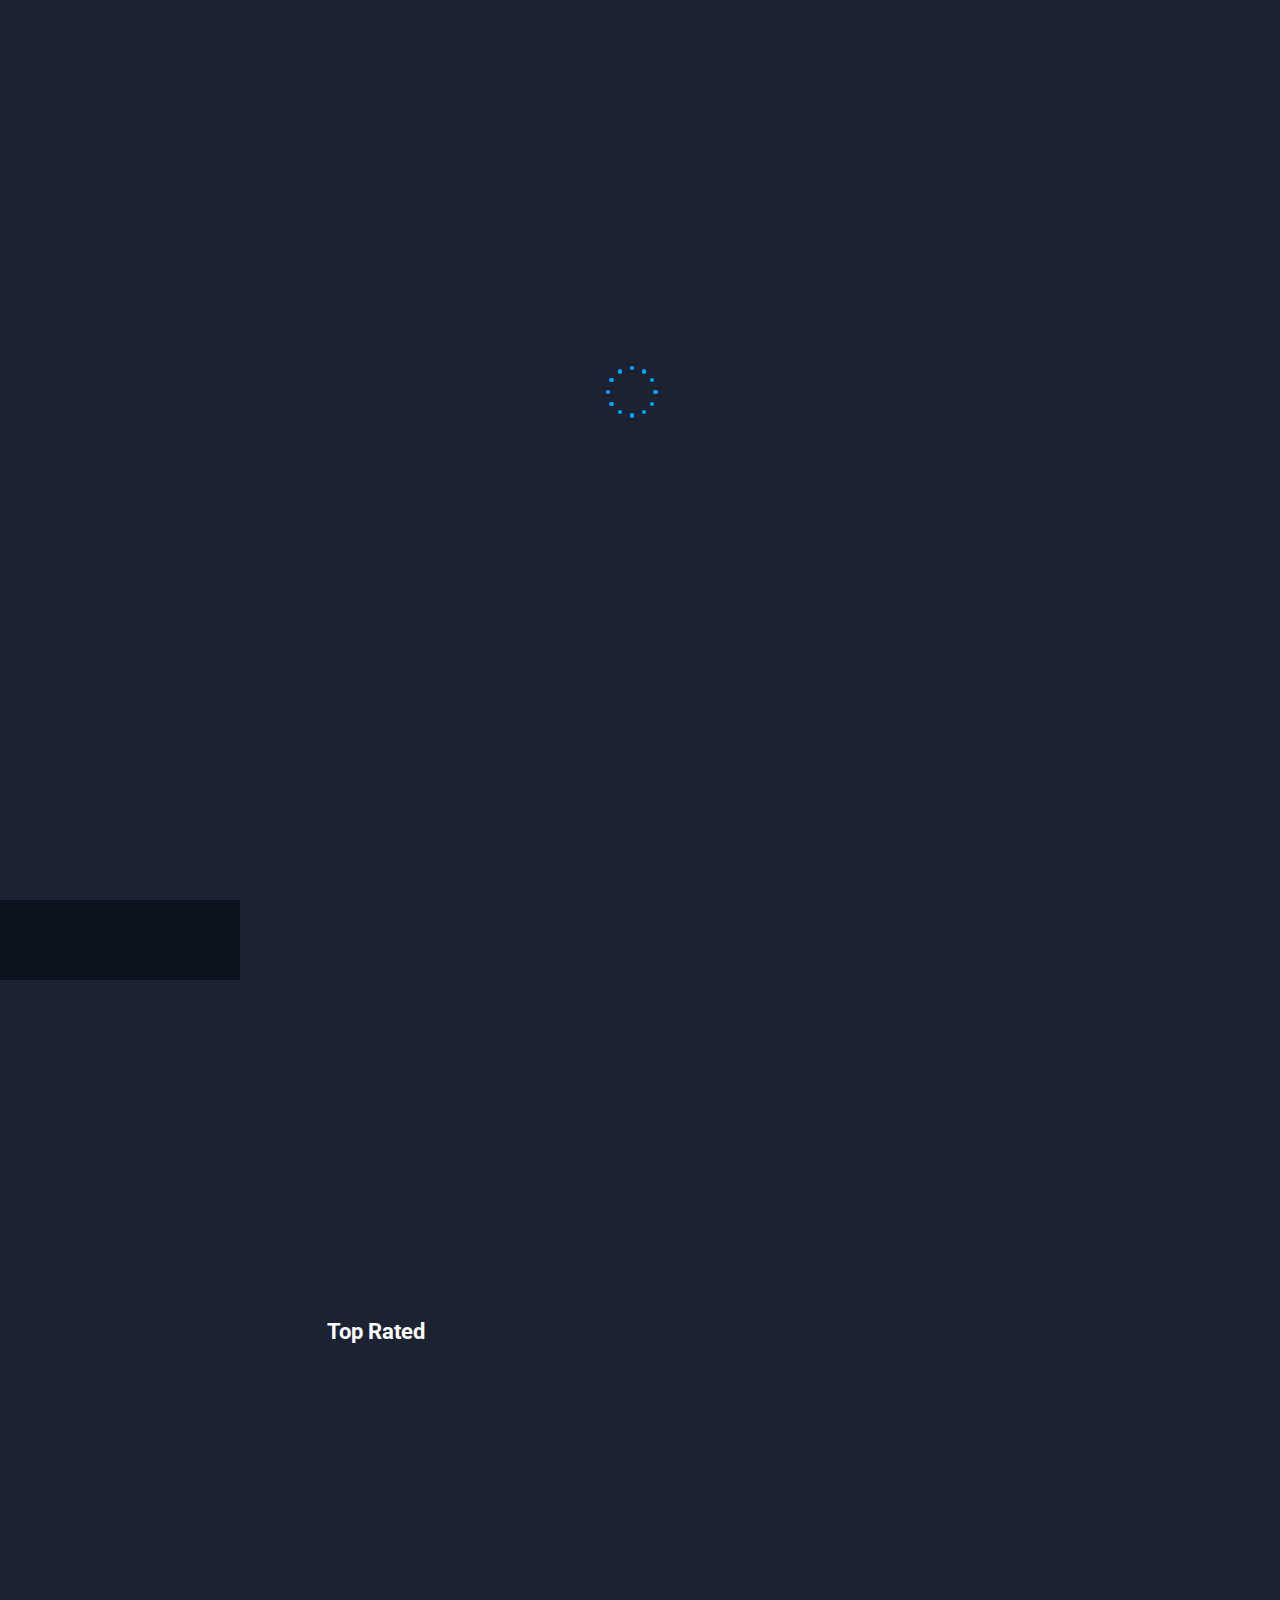
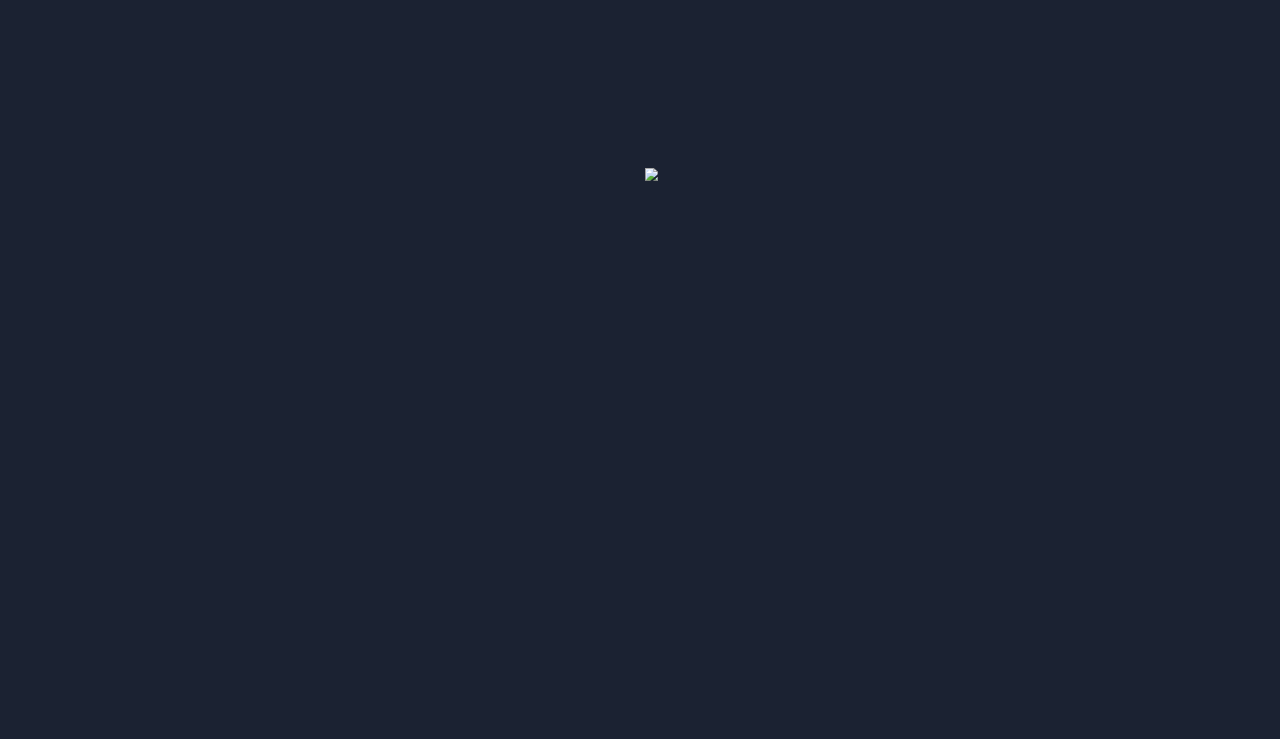
==== index.html @ 9e9c0b22 "rating added to banner" ====
<!DOCTYPE html>
<html lang="en">

<head>
    <meta charset="UTF-8">
    <meta name="viewport" content="width=device-width, initial-scale=1, minimum-scale=1" />


    <title>Movie Flex</title>
 
    <link rel="stylesheet" href="https://cdnjs.cloudflare.com/ajax/libs/font-awesome/5.15.2/css/all.min.css" integrity="sha512-HK5fgLBL+xu6dm/Ii3z4xhlSUyZgTT9tuc/hSrtw6uzJOvgRr2a9jyxxT1ely+B+xFAmJKVSTbpM/CuL7qxO8w==" crossorigin="anonymous" />
    <link rel="stylesheet" type="text/css" href="//cdn.jsdelivr.net/npm/slick-carousel@1.8.1/slick/slick.css" />
    <link rel="stylesheet" href="fonts/fontawesome/css/all.min.css">
    <link rel="stylesheet" href="https://cdnjs.cloudflare.com/ajax/libs/animate.css/4.1.1/animate.min.css" />
    <link rel="shortcut icon" type="image/png"
        href="./Brand/brand.png">
    <link rel="stylesheet" href="js/plugins/animate/animate.css">
    <link href="https://fonts.googleapis.com/css2?family=Monoton&family=Roboto&display=swap" rel="stylesheet">

    <link rel="stylesheet" href="style.css">
    



</head>

<body data-spy='scroll' data-target='.'>


    <div class="top">
        <div class="logo">
            <img src="/Brand/brand.png" alt="">

            <h1>MOVIEFLEX</h1>

        </div>

        <div class="search-section">

            <div class="input"><input type="text" placeholder="Search movies">

                <button class="search">Search</button></div>
    
        </div>
 
    </div>


    <div class="sidebar">
        <h3>BROWSE </h3>

        <nav id="id=" menu-center"">
            <ul>

                <li id="li-ns"><i class="fas fa-play"></i> <a href="#nowplaying">Now Playing</a></li>



                <li id="li-c"><i class="fas fa-bolt"></i> <a href="#coming2">UpComing</a></li>
                <li id="li-tr"><i class="fas fa-chart-line"></i> <a href="#trending">Trending</a></li>
                <li id="li-to"> <i class="fas fa-thumbs-up"></i> <a href="#toprated">Top Rated</a></li>
            </ul>
        </nav>

    </div>


    <div class="main">

        <div class="banner">

            

            <img class="animate__animated animate__backInRight img-fluid" id="movie-poster"
                src=""
                alt="Roald Dahl's The Witches">


            <h1 class="title"></h1>
            <button class="bannerbtn">About This Movie</button>

            <div class="user_rating">
                <h2 class="rate"></h2>
                <i class="rating_star fa fa-star" aria-hidden="true"></i>
            </div>
       
        </div>





        <section class="section" id="nowplaying">


            <h1>Now Playing</h1>

            <div class="summary hidden">
               
                <div class="review">
                    <h4 class="titles">Reviews</h4>

                   

                </div>
             



<div class="status">               <h3>Status: Released </h3>


</div>

<div class="backy"><i class="fas backy fa-arrow-circle-left"></i></div>







            </div>
       
            <div class="cara1">



            </div>




        </section>

        <section class="section" id="coming2">

            <h1>Coming Soon</h1>

            <div class="cara2">



            </div>

        




            <div class="loader">
                <div class="lds-default">
                    <div></div>
                    <div></div>
                    <div></div>
                    <div></div>
                    <div></div>
                    <div></div>
                    <div></div>
                    <div></div>
                    <div></div>
                    <div></div>
                    <div></div>
                    <div></div>
                </div>
            </div>
        </section>

        <section class="section" id="trending">

            <h1>Trending</h1>

            <div class="cara3">



            </div>


        </section>

        <section class="section" id="toprated">

            <h1>Top Rated</h1>

            <div class="cara4">



            </div>

        </section>

        <footer>
<img class="dbogo" src="https://assets.mycast.io/assets/mycast/images/tmdb-9f0b651c0a039753b7f84f9a264ad304.png">

        </footer>

    </div>



    <script type="text/javascript" src="//code.jquery.com/jquery-1.11.0.min.js"></script>
    <script type="text/javascript" src="//code.jquery.com/jquery-migrate-1.2.1.min.js"></script>
    <script type="text/javascript" src="https://kenwheeler.github.io/slick/slick/slick.js"></script>
    <script src="active-menu-link.js"></script>
    <script src="banner.js"></script>
    <script type="text/javascript" src="//cdn.jsdelivr.net/npm/slick-carousel@1.8.1/slick/slick.min.js"></script>
    <script src="https://cdn.jsdelivr.net/npm/bootstrap@5.0.0-beta2/dist/js/bootstrap.bundle.min.js" integrity="sha384-b5kHyXgcpbZJO/tY9Ul7kGkf1S0CWuKcCD38l8YkeH8z8QjE0GmW1gYU5S9FOnJ0" crossorigin="anonymous"></script>
    <script src="app.js"></script>


  
</body>

</html>
---- style.css ----
@import url("https://fonts.googleapis.com/css?family=Roboto|Monoton");

* {
  padding: 0;
  box-sizing: border-box;
  margin: 0;
}

html {
  scroll-behavior: smooth;
}
body {
  scroll-behavior: smooth;
  position: relative;

  background-color: #1b2232;
  color: white;
  font-family: "Roboto", arial, sans-serif, serif;
  display: grid;

  grid-template-areas:
    "top top top top top top"
    "sidebar main main main main main"
    "sidebar  main main main main main";
}

.top {
  grid-area: top;
}
.sidebar {
  background-color: #0d131f;
  grid-area: sidebar;
}

.main {
  background-color: #1b2232;
  grid-area: main;
}
.top img {
  width: 100%;
  height: 70px;
}

.logo {
  display: flex;
  font-family: monoton;
  padding: 10px;
}

.top {
  display: flex;
  justify-content: space-between;
  padding: 10px;
  height: 100px;
  z-index: 2000000000000000000;
  position: absolute;
}

.top button {
  position: absolute;
  top: 15px;
  margin-left: 5px;
  width: 30%;
}
.input {
 margin-right: 20em;
}



input {
  background-color: #2d3342;
  font-size: 20px;
  padding: 12px 100px;
  border: none;
  border-radius: 15px;
  color: white;
  margin-top: 15px;
}

.top button {
  padding: 10px 50px;
  font-size: 1.2em;
  border-radius: 15px;
  border: none;
  color: white;
  background-color: #00a8ff;;
  cursor: pointer;
  outline: none;
}

.top button:hover {
  opacity: 0.7;
}
.sidebar {
  color: #767a89;
  padding: 20px 10px;
  padding-left: 20px;
  height: 100%;
  width: 300px;
  padding-top: 60px;
}

.sidebar i {
  color: #afb1c2;
  font-size: 1.5em;
  margin-right: 10px;
}
h3 {
  color: #00a8ff;
  margin: 10px;
}

.sidebar a {
  list-style: none;
  text-decoration: none;
  color: inherit;
  font-weight: bolder;
  font-size: 1.2em;
}

li {
  margin-left: 20px;
  list-style: none;
  padding: 10px;
  transition: all 0.2s;
}

li:hover {
  color: #afb1c2;
}

#movie-poster {
  height: 100%;
  width: 100%;

}

.user_rating i{
  color: #f9ca24;
  font-size: 2.8em;
  position: absolute;
  top: 44rem;
  left: 30.9rem;
}


.banner h2{
  color: rgb(255, 255, 255);
  position: absolute;
  font-size: 3rem;
  top: 690px;
  left: 8.4em;
}
section {
  height: 50%;
  width: 100%;
  text-align: center;
  padding: 5em;
  border: #2d3342 solid 3px;
}

section h1 {
  font-size: 2em;
}

.top {
  position: fixed;
  top: 0;
  width: 100%;
  overflow: hidden;
  background-color: #1b2232;
  z-index: 1;
}

.sidebar {
  position: fixed;
  top: 100px;

  overflow: hidden;
}

.active {
  background-color: #1b2232;
  margin: 10px;
  border-radius: 20px;
  padding: 10px;
  width: 220px;
  padding: 10px 20px;
  color: #adafc1;
}

input {
  text-align: left;
  padding: 10px 10px;
  width: 20em;
  outline: none;
}

.your-class img {
  width: 200px;
  height: 300px;
  margin: 10px;
  transition: all 0.5s ease;
  opacity: 0.8;
}

.your-class2 img {
  width: 200px;
  height: 300px;
  margin: 10px;
  transition: all 0.5s ease;
  opacity: 0.8;
}
img {
  padding: 0;
}
.your-class {
  z-index: 1;
  overflow: hidden;
}

.movie {
  transition: all 0.3s;
  opacity: 0.7;
}

.movie:hover {
  transform: scale(1.1);
  cursor: pointer;
  opacity: 1;
}

.lds-default {
  display: inline-block;
  position: relative;
  width: 100px;
  height: 100px;
}
.lds-default div {
  position: absolute;
  width: 6px;
  height: 6px;
  background: #00a8ff;
  border-radius: 50%;
  animation: lds-default 1.2s linear infinite;
}
.lds-default div:nth-child(1) {
  animation-delay: 0s;
  top: 37px;
  left: 66px;
}
.lds-default div:nth-child(2) {
  animation-delay: -0.1s;
  top: 22px;
  left: 62px;
}
.lds-default div:nth-child(3) {
  animation-delay: -0.2s;
  top: 11px;
  left: 52px;
}
.lds-default div:nth-child(4) {
  animation-delay: -0.3s;
  top: 7px;
  left: 37px;
}
.lds-default div:nth-child(5) {
  animation-delay: -0.4s;
  top: 11px;
  left: 22px;
}
.lds-default div:nth-child(6) {
  animation-delay: -0.5s;
  top: 22px;
  left: 11px;
}
.lds-default div:nth-child(7) {
  animation-delay: -0.6s;
  top: 37px;
  left: 7px;
}
.lds-default div:nth-child(8) {
  animation-delay: -0.7s;
  top: 52px;
  left: 11px;
}
.lds-default div:nth-child(9) {
  animation-delay: -0.8s;
  top: 62px;
  left: 22px;
}
.lds-default div:nth-child(10) {
  animation-delay: -0.9s;
  top: 66px;
  left: 37px;
}
.lds-default div:nth-child(11) {
  animation-delay: -1s;
  top: 62px;
  left: 52px;
}
.lds-default div:nth-child(12) {
  animation-delay: -1.1s;
  top: 52px;
  left: 62px;
}
@keyframes lds-default {
  0%,
  20%,
  80%,
  100% {
    transform: scale(1);
  }
  50% {
    transform: scale(1.5);
  }
}

.loader {
  display: flex;
  position: fixed;
  justify-content: center;
  padding-top: 50vh;
  background-color: #1b2232;
  width: 100%;
  height: 100%;
  position: absolute;
  top: 0;
  left: 0;
  z-index: 20000;
  overflow: hidden;
}

.logo {
  font-size: 0.7em;
}
.logo h1 {
  line-height: 50px;
}

.logo img {
  width: 70px;
  height: 70px;
  padding: 3px;
}

img,
div {
  outline: none;
}

.movie-pic {
  padding: 5px;
}

.movie-pic img {
  margin: 0;
  width: 350px;
}

.movie-pic p {
  text-align: center;
}

.arrows {
  cursor: pointer;
  font-size: 2em;
}

.next {
  position: absolute;
  z-index: 1000;
  top: 75%;
  right: 0px;
}

.before {
  position: absolute;

  top: 75%;
  right: 1060px;
}

#nowplaying {
  display: flex;
  flex-direction: column;
  justify-content: center;
}

#nowplaying p {
  padding-right: 50px;
  text-transform: capitalize;
}

#coming2 {
  display: flex;
  flex-direction: column;
  justify-content: center;
  padding: 200px;
}
h1 {
  margin-right: 470px;
  margin-bottom: 10px;
}

.top {
  z-index: 10000;
}

.rating {
  position: absolute;
  top: 50px;
  margin-left: 0px;
  background-color: black;
  color:#00a8ff;
  width: 60px;

  display: flex;
  padding: 5px;
  opacity: 1;
  z-index: 400000;
}

.rating i {
  color: #00a8ff;;
  line-height: 1.2;
  padding-left: 5px;
}

#movie-poster {
  width: 100%;
  margin-left: 300px;
  position: relative;
}

.bannerbtn {
  position: absolute;
  top: 750px;
  left: 400px;
  color: white;

  z-index: 20000;

  padding: 10px 50px;
  font-size: 1.4em;
  border-radius: 15px;
  border: none;
  color: white;
  background-color: #00a8ff;
  cursor: pointer;
  outline: none;
}

.banner h1 {
  position: absolute;
  top: 330px;
  left: 200px;
  display: flex;
  color: white;
  width: 800px;
  z-index: 20000;
}

.bannerbtn:hover {
  opacity: 0.7;
}
.loader {
  z-index: 60000;
  position: fixed;
}

.slide_dots {
  position: absolute;
  top: 950px;
  left: 950px;
  display: flex;

  z-index: 20000;
}

.slide_dots span {
  width: 40px;
  height: 4px;
  margin-left: 10px;
  background-color: #767475;
}

.active-slide {
  background-color: #ece6e7;
}

.carousel .slide {
  width: 100%;
}

#search-area {
  width: 100%;
  height: 100%;
  padding: 100px;
  padding-left: 400px;
  display: flex;
  flex-direction: column;
}

.grid img {
  width: 200px;
  height: 300px;
}

.grid {
  display: grid;
  grid-template-columns: repeat(6, 200px);
  gap: 50px;
  justify-content: flex-start;
}

.result {
  font-size: 3em;
  margin-bottom: 1em;
  margin-right: 1300px;
}

.back {
  position: absolute;

  left: 350px;
  margin-top: 10px;
  transition: all 0.3;
  padding-right: 5px;
}
.back i {
  font-size: 1.3em;
}

.back:hover {
  transform: scale(1.2);
  opacity: 0.9;
  cursor: pointer;
}

.search-vote i {
  color: #f9ca24;
  line-height: 1.2;
  padding-left: 5px;
}

.search-vote {
  position: absolute;
  margin-top: 40px;
  background-color: black;
  color:#00a8ff;;
  width: 50px;

  display: flex;
  padding: 5px;
  opacity: 1;
  z-index: 400000;
}

.movie p {
  font-size: 1.2em;
  margin-top: 5px;
}

#coming2 {
  padding: 0;
  margin: 0;
  width: 100%;
  height: 100vh;
}

.cara2 img {
  margin-left: 0px;
  width: 180px;
  height: 250px;
}

.cara3 img {
  width: 180px;
  height: 250px;
}

.cara4 img {
  margin-left: 0px;
  width: 180px;
  height: 250px;
}

.cara1 img {
  margin-left: 0px;
  width: 180px;
  height: 250px;
}

.cara1 {
  width: 1200px;
  height: 1500px;
  margin-left: 340px;
}

.cara2 {
  width: 1200px;
  height: 1500px;
  margin-left: 340px;
}

.cara3 {
  width: 1200px;
  height: 1500px;
  margin-left: 340px;
}

.cara4 {
  width: 1200px;
  height: 1500px;
  margin-left: 340px;
}

.cara1,.cara2,.cara3,.cara4{
  width:81.25rem;
}
#coming2 {
  display: flex;
  flex-direction: column;
  justify-content: center;
  padding: 100px;
}

#toprated {
  display: flex;
  flex-direction: column;
  justify-content: center;
  padding: 100px;
}

#nowplaying {
  display: flex;
  flex-direction: column;
  justify-content: center;
  padding: 100px;
  height: 50vh;
}

#trending {
  display: flex;
  flex-direction: column;
  justify-content: center;
  padding: 100px;
}
#nowplaying p {
  top: 300px;
}
.movie {
  padding: 20px;
}

section {
  height: 50vh;
}

.next {
  top: 130px;
  left: 1310px;
}

.before {
  top: 130px;
  right: 1295px;
}

section i {
  font-size: 1.9em;
}

.search-section {
  display: flex;
  position: absolute;
  left: 700px;
}



#coming2 {
  height: 50vh;
}

section {
  border: none;
}

section h1 {
  font-size: 1.7em;
}

h1 {
  margin-right: 900px;
}

.summary {
  opacity: 1;


  position: absolute;
  z-index: 2000;
  margin: 0 auto;
  transform: translateX(2000px);
  background-color: #1b2232;
  height: 300vh;
  width: 84%;
  left: 300px;
  top: 100px;

}

.hidden {
  display: none;
}

.backdrop img {
  width: 100%;
}

.summary iframe {
  width: 50em;

  outline: none;
  border: none;
  margin-right: 33%;
  padding-top: 50px;
}

@media only screen and (max-width: 992px) {
  ul li {
    flex-direction: column;
  }
}


.vote {
  display: flex;
  flex-direction: column;
  padding: 20px;
  justify-content: flex-start;
  align-items: flex-start;
}

.backdrop {
  position: relative;
}

.backdrop p {
  text-align: left;
  font-size: 1.4em;
  width: 50em;
  line-height: 2;
  padding-left: 8%;
}
.backdrop h2 {
  display: flex;
  justify-content: flex-start;
  padding-left: 8%;
  font-size: 2.5em;
  padding-top: 50px;
  padding-bottom: 30px;
}

.backdrop h1 {
  display: flex;
  font-size: 3.6em;
  padding: 20px;
  justify-content: flex-start;
  position: absolute;
  top: 700px;
  left: 6%;;
}

.vote {
  position: absolute;
  top: -50px;
  left: 6%;
  font-size: 0.7em;
}
.plot {
  text-align: left;
  display: flex;
  width: 400px;
  margin-left: 30px;
}

.vote i {
  padding-top: 3px;
  padding-left: 10px;
  color: #f9ca24;
}

.backy {
  position: absolute;
  z-index: 60000000;
  font-size: 1.6em;
  transition: all 0.3s;
  padding: 10px;
}
.backy:hover {
  opacity: .7;
  cursor: pointer;
}

footer {
  display: flex;
  justify-content: center;
  align-items: flex-end;
  padding: 10px;
}

footer img {
  width: 230px;
  height: 100px;
  margin-left: 300px;
  z-index: 10;
  margin: 20px;
}



.status {
  
  margin-bottom: 20px;
  position: absolute;
  margin-bottom: 2em;
  top: 30.9%;
  left: 7.4%;
  display: flex;
  font-weight: 200;
  z-index: 10000000000;
  font-size: 1em;
}

.status {
  margin-bottom: 3em;
}
.review {
  position: absolute;
  top: 1850px;
  left: 8.5%;
  text-align: left;
  z-index: 10000000000;
}

.review h4 {
  font-size: 2em;
  padding-bottom: 10px;
}

.author {
  color: #adafc1;
  font-size: 1.5em;
}

.blog {
  padding-top: 20px;
  border-left: 5px solid #00a8ff;
  padding: 20px;
  margin: 20px;
}

@media only screen and (max-width: 600px) {

 
  section {
    width: 100%;
  }
  body {
    justify-content: center;
    display: flex;
    align-items: center;
  }
  .sidebar {
    display: none;
  }
  .section img {
    width: 100px;
    height: 150px;
    padding: 0px;
  }

  .movie img {
    padding: 0px;
    margin: 0px;
  }

  .movie {
    width: 200px;
    height: 250px;
  }

  .movie p {
    margin-right: 500px;
  }

  .rating {
    display: none;
  }
  .cara1 {
    width: 800px;
    left: 250px;
  }

  
  .cara2 {
    width: 800px;
    left: 250px;
  }

  .cara4 {
    width: 800px;
    left: 250px;
  }

  .cara3 {
    width: 800px;
    left: 250px;
  }
}

.title {
  margin-left: 4em;
  margin-top: 6em;
  font-size: 3.2em;
}

.bannerbtn {
  margin-top: 15px;
}

@media only screen  and (max-width: 600px){
  .before{
    right: 200px;
  
  }

  .next{
    left: 120px;
   
  }

}

@media only screen and (max-width: 1500px) {
  html {
    -moz-transform: scale(0.75, 0.75);
    zoom: 0.8;
    zoom: 80%;
  }

  #nowplaying {
    padding-top: 10em;
  }

  section {
    height: 70vh;
  }

  .status {
    top: 50em;
    margin-bottom: 2em;
    
  }
  iframe {
    margin-left: 11%;
  }
  .summary {
    height: 100%;
    

  }



  .vote{
    margin-top: 1.5em;
  left: 9%;
  }
  
  .vote i{
   
    font-size: 1.5em;
    line-height: .5em;
   
  }
  .vote{
    top: 55%;
  }
  .backdrop h1{
    top: 50%;
    width: 20em;
    left: 9%;
  }
  
}

@media only screen and (max-width: 768px) {
  .vote {
    top: 47%;
    left: 5%;
  }
  .backdrop h1 {
    top: 40%;
    left: 5%;
    width: 60%;
  }
  .review {
    top: 42%;
    left: 9%;
  }
  .sidebar {
    width: 20%;
  }
  ul {
    padding: 0;
  }

  .section {
    width: 100%;
  }

  #movie-poster {
    margin-left: 194px;
    height:   100%;
    width: 45%;
  }

  .banner button {
    display: none;
  }

  .status {
    top: 15%;
  }
  .summary {
    position: absoslute;

    transform: translateX(2000px);
    background-color: #1b2232;
    height: 300vh;
    width: 84%;
    left: 195px;
    top: 100px;
  }
  .summary p {
    width: 100%;
  }

  .summary iframe {
    width: 50em;
  }

  .cara1,.cara2,.cara3,.cara4{
right: 210px;
    width: 700px;

  }

.active{

  width: 0px;
}
ul {
font-size: 1rem;
margin-right: 3rem;
}
.section{
  padding: 20px;
}
  .movie{
    width: !important;
   
  }


  h1{
    margin-right:0px;
  }
  

  .banner h1{
top:100px;
    right: 0;;
    left: 0%;

font-size: 4em;
  }

  .banner{
    height: 60vh;
  }
  
  
  .before{
    right: 685px;
  }

  .next{
    left: 680px;
  }

  #movie-poster{
    width: 63%;
    height: 100%;
  }
  
  .banner h1{
    top:-.2em;
  }
  .section{
    margin-top: 20px;
    margin-bottom: 80px;

  }

  @media only screen 
  and (min-device-width: 320px) 
  and (max-device-width: 480px)
  and (-webkit-min-device-pixel-ratio: 2)
  and (orientation: portrait) {

    .summary h1{

      top: 10%;
      
      text-align: left;
 
    }

    .vote{
      top: 1%;
    }
    
    .summary iframe{
      width: 80%;
      height: 13%;
padding-bottom: 20%;
    }
.backdrop img{
  width: 100%;
  height: 30%;
}
    .summary{
      width: 100%;
left: 0px;

    }
    .cara1,.cara2,.cara3,.cara4{
margin-left:80px;    
width: 200px;

      width: 20em;
        }

        .movie img{
          width: 10em;
          margin-left: 20px;
height: 15em;
        }
        
        .banner{
          height: 60vh;
        }
        
#movie-poster{
  width: 100%;
  height: 100%;
margin-left: 0px;
}


.banner h1{
  top: 20%;
right: 0rem;
left: 1rem;
margin-left: 2em;
font-size: 3em;
}
    .before{
      right: 290px;
    
    }
  
    .next{
      left: 125px;
     
    }
  
}


@media only screen  and (max-width: 600px){
  .cara1,.cara2,.cara3,.cara4{
left:0px;
right:0px;
padding-right: 50px;
  }

  .movie{
    width: !important
  }
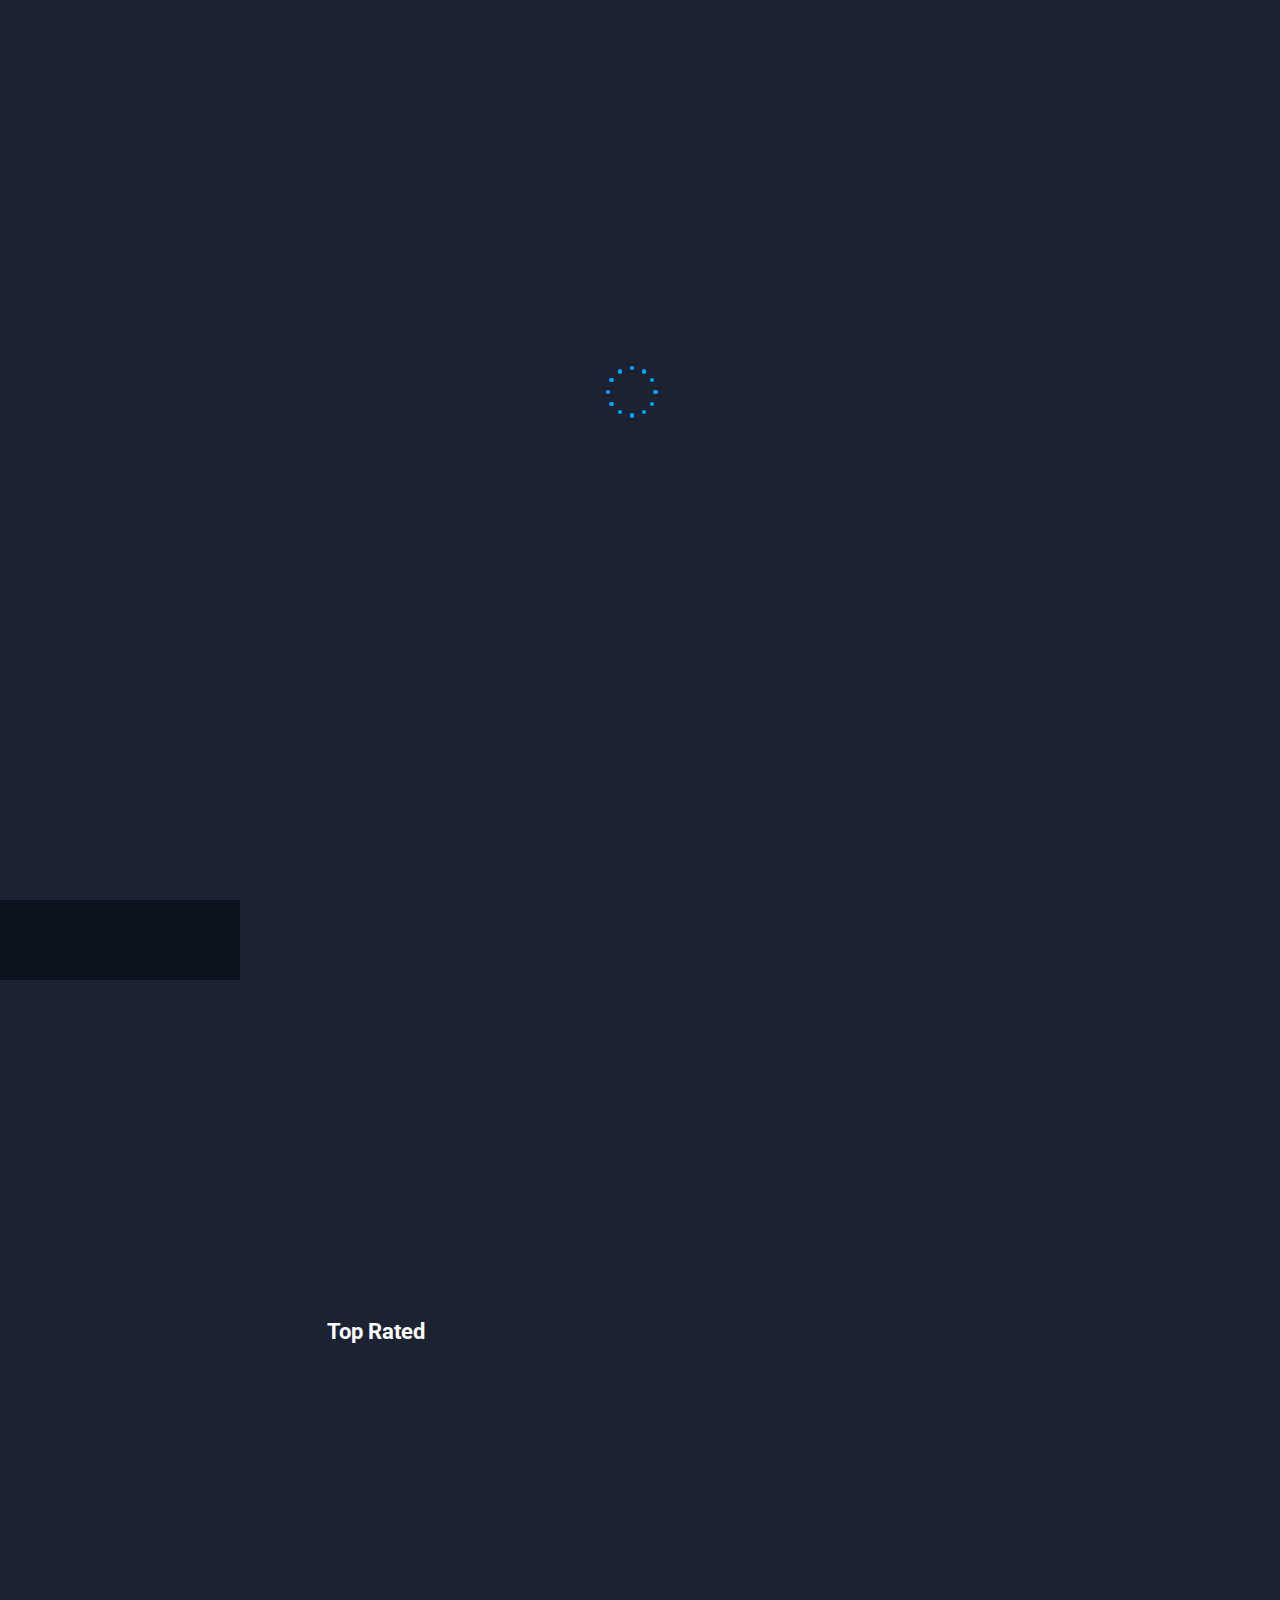
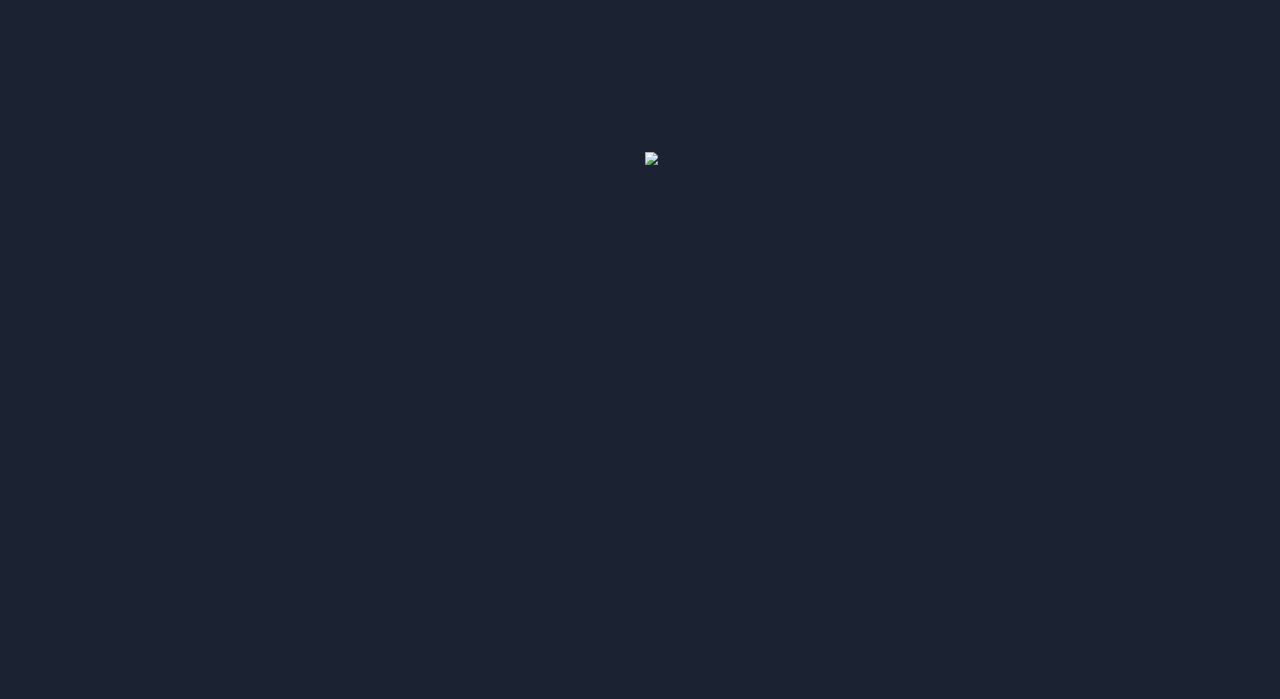
==== commit e8191b30: "changed name" ====
--- a/index.html
+++ b/index.html
@@ -6,7 +6,7 @@
     <meta name="viewport" content="width=device-width, initial-scale=1, minimum-scale=1" />
 
 
-    <title>Movie Flex</title>
+    <title>Movie Time</title>
  
     <link rel="stylesheet" href="https://cdnjs.cloudflare.com/ajax/libs/font-awesome/5.15.2/css/all.min.css" integrity="sha512-HK5fgLBL+xu6dm/Ii3z4xhlSUyZgTT9tuc/hSrtw6uzJOvgRr2a9jyxxT1ely+B+xFAmJKVSTbpM/CuL7qxO8w==" crossorigin="anonymous" />
     <link rel="stylesheet" type="text/css" href="//cdn.jsdelivr.net/npm/slick-carousel@1.8.1/slick/slick.css" />
@@ -31,12 +31,20 @@
         <div class="logo">
             <img src="/Brand/brand.png" alt="">
 
-            <h1>MOVIEFLEX</h1>
+            <h1>MOVIETIME</h1>
 
         </div>
 
+
+    <div class="search_draw">
+       
+    </div>
+
+        
+        <i class="toggle fa fa-bars" aria-hidden="true"></i>
+
         <div class="search-section">
-
+           
             <div class="input"><input type="text" placeholder="Search movies">
 
                 <button class="search">Search</button></div>
@@ -45,6 +53,7 @@
  
     </div>
 
+   
 
     <div class="sidebar">
         <h3>BROWSE </h3>
--- a/style.css
+++ b/style.css
@@ -61,9 +61,6 @@
   top: 15px;
   margin-left: 5px;
   width: 30%;
-}
-.input {
- margin-right: 20em;
 }
 
 
@@ -77,6 +74,7 @@
   color: white;
   margin-top: 15px;
 }
+
 
 .top button {
   padding: 10px 50px;
@@ -136,12 +134,16 @@
 
 }
 
+.logo:hover{
+  cursor: pointer;
+}
 .user_rating i{
   color: #f9ca24;
-  font-size: 2.8em;
-  position: absolute;
-  top: 44rem;
-  left: 30.9rem;
+  line-height: 25px;
+  font-size: 2.5em;
+  position: absolute;
+  top: 44.5rem;
+  left: 30rem;
 }
 
 
@@ -149,7 +151,7 @@
   color: rgb(255, 255, 255);
   position: absolute;
   font-size: 3rem;
-  top: 690px;
+  top: 43.5rem;
   left: 8.4em;
 }
 section {
@@ -171,6 +173,7 @@
   overflow: hidden;
   background-color: #1b2232;
   z-index: 1;
+  
 }
 
 .sidebar {
@@ -333,7 +336,7 @@
 }
 
 .logo {
-  font-size: 0.7em;
+  font-size: 0.8em;
 }
 .logo h1 {
   line-height: 50px;
@@ -414,7 +417,7 @@
   margin-left: 0px;
   background-color: black;
   color:#00a8ff;
-  width: 60px;
+  width: 3.7rem;
 
   display: flex;
   padding: 5px;
@@ -426,6 +429,7 @@
   color: #00a8ff;;
   line-height: 1.2;
   padding-left: 5px;
+  font-size: 1rem;
 }
 
 #movie-poster {
@@ -509,9 +513,11 @@
 }
 
 .grid {
+  
+  width: 70%;
   display: grid;
   grid-template-columns: repeat(6, 200px);
-  gap: 50px;
+  gap: 30px;
   justify-content: flex-start;
 }
 
@@ -570,6 +576,8 @@
   height: 100vh;
 }
 
+
+
 .cara2 img {
   margin-left: 0px;
   width: 180px;
@@ -599,6 +607,7 @@
   margin-left: 340px;
 }
 
+
 .cara2 {
   width: 1200px;
   height: 1500px;
@@ -617,6 +626,9 @@
   margin-left: 340px;
 }
 
+.toggle{
+  display: none !important;
+}
 .cara1,.cara2,.cara3,.cara4{
   width:81.25rem;
 }
@@ -674,11 +686,15 @@
 }
 
 .search-section {
-  display: flex;
+  
   position: absolute;
   left: 700px;
-}
-
+  width: 14rem;
+}
+
+.search-section button{
+  width: 10rem;
+}
 
 
 #coming2 {
@@ -728,6 +744,7 @@
   border: none;
   margin-right: 33%;
   padding-top: 50px;
+  margin-left: 9%;
 }
 
 @media only screen and (max-width: 992px) {
@@ -743,6 +760,7 @@
   padding: 20px;
   justify-content: flex-start;
   align-items: flex-start;
+  margin-left: 1rem;
 }
 
 .backdrop {
@@ -765,6 +783,11 @@
   padding-bottom: 30px;
 }
 
+.user_rating i{
+  line-height: 40px;
+  padding-left: .5rem;
+}
+
 .backdrop h1 {
   display: flex;
   font-size: 3.6em;
@@ -778,7 +801,7 @@
 .vote {
   position: absolute;
   top: -50px;
-  left: 6%;
+  left: 5%;
   font-size: 0.7em;
 }
 .plot {
@@ -816,11 +839,34 @@
 footer img {
   width: 230px;
   height: 100px;
-  margin-left: 300px;
+
   z-index: 10;
-  margin: 20px;
-}
-
+  
+}
+
+.search_draw{
+  displaY:none;
+}
+
+.toggle{
+  font-size: 3.5em;
+  line-height: 80px;
+  padding-right: .6em;
+  color: #ece6e7;
+  display:none;
+  margin-top: 1.4rem;
+  
+}
+.toggle:hover{
+  cursor: pointer;
+  opacity: 0.8;
+  color: white;
+}
+
+.search-section{
+  display: flex;
+
+}
 
 
 .status {
@@ -828,8 +874,8 @@
   margin-bottom: 20px;
   position: absolute;
   margin-bottom: 2em;
-  top: 30.9%;
-  left: 7.4%;
+  top: 31.4%;
+  left: 2.4%;
   display: flex;
   font-weight: 200;
   z-index: 10000000000;
@@ -933,6 +979,7 @@
   margin-top: 15px;
 }
 
+
 @media only screen  and (max-width: 600px){
   .before{
     right: 200px;
@@ -962,12 +1009,15 @@
   }
 
   .status {
-    top: 50em;
+    top: 54em;
+ padding-top: 1rem;
+ padding-bottom: 1rem;
     margin-bottom: 2em;
     
   }
+
   iframe {
-    margin-left: 11%;
+    margin-left: 0%;
   }
   .summary {
     height: 100%;
@@ -993,24 +1043,55 @@
   }
   .backdrop h1{
     top: 50%;
-    width: 20em;
-    left: 9%;
+    width: 25em;
+    left: 6%;
   }
   
 }
 
 @media only screen and (max-width: 768px) {
+
+  
+  .user_rating{
+
+    position: absolute;
+    bottom: 53rem;
+    right: 86rem;
+  }
+  
+ 
+  
+  .user_rating i{
+    line-height: 40px;
+    padding-left: .6rem;
+  }
+  
+
+
+.search-section{
+ left:350px;
+
+}
   .vote {
-    top: 47%;
+    top: 4rem;
     left: 5%;
   }
+
+
+  .vote i {
+    font-size: 2.5rem;
+    line-height: 40px;
+  }
+footer{
+  display:none;
+}
   .backdrop h1 {
-    top: 40%;
+    top: 12rem;
     left: 5%;
-    width: 60%;
+    width: 80%;
   }
   .review {
-    top: 42%;
+    top: 100rem;
     left: 9%;
   }
   .sidebar {
@@ -1124,6 +1205,102 @@
   and (-webkit-min-device-pixel-ratio: 2)
   and (orientation: portrait) {
 
+
+    .backdrop h1{
+      font-size: 2rem;
+      position: absolute;
+bottom: 2rem;
+    }
+ .vote h1{
+      bottom: 10rem;
+
+      left: 0.3rem;
+    }
+.search-vote{
+  width: 5rem;
+  left: 2.3em;
+}
+    
+    #search-area{
+      width: 1000px;
+   
+      display: flex;
+    }
+
+.user_rating{
+
+  position: absolute;
+  bottom: 55rem;
+  right: 56rem;
+}
+
+.user_rating h2{
+  font-size: 3rem;
+
+}
+
+
+.user_rating i{
+  line-height: 40px;
+  padding-left: .6rem;
+}
+
+    .grid p{
+      width: 10rem;
+    }
+    .grid{
+     
+      justify-content:center ;
+      grid-template-columns: 1fr;
+      column-gap: 5rem;
+      row-gap: 6rem;
+    
+    }
+
+ 
+    .search_draw{
+      displaY:block;
+background-color: #1b2232;
+      height: 20vh;
+      width: 100%;
+      top: 15%;
+      position: absolute;
+    }
+   
+  .search-section{
+    position: absolute;
+    top:85px;
+    left: 50px;
+  z-index: 40000;
+  width: 10rem;
+
+   
+  }
+
+
+  .search-section input{
+    width: 14rem;
+  }
+  
+  .search-section button{
+    width: 9rem;
+  }
+.search_draw{
+  top: 55%;
+  position: absolute;
+  z-index: 200;
+  left:0px;
+  height: 30rem;
+}
+
+.on{
+  height: 10rem;
+}
+    .toggle{
+      displaY:block !important;
+    }
+  
+  
     .summary h1{
 
       top: 10%;
@@ -1202,5 +1379,7 @@
   }
 
   .movie{
-    width: !important
-  }+    width: !important;
+  }
+
+  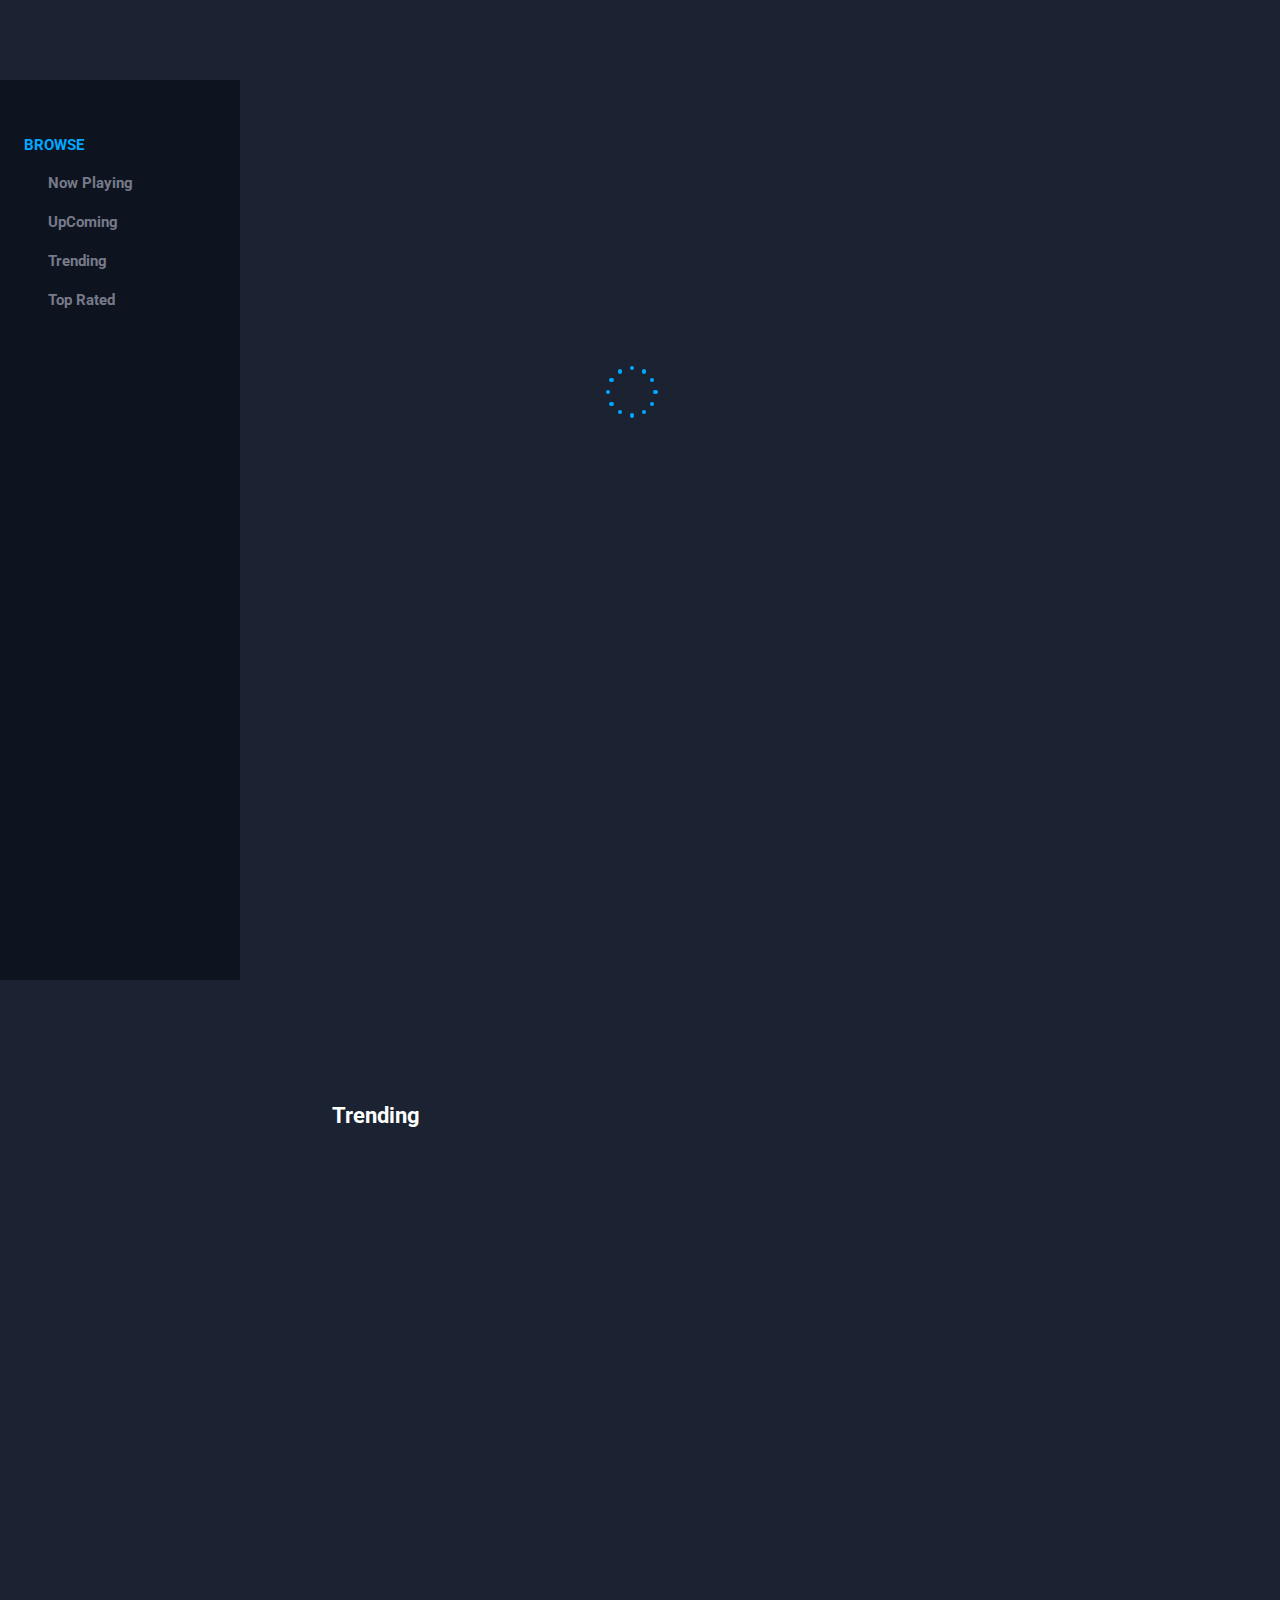
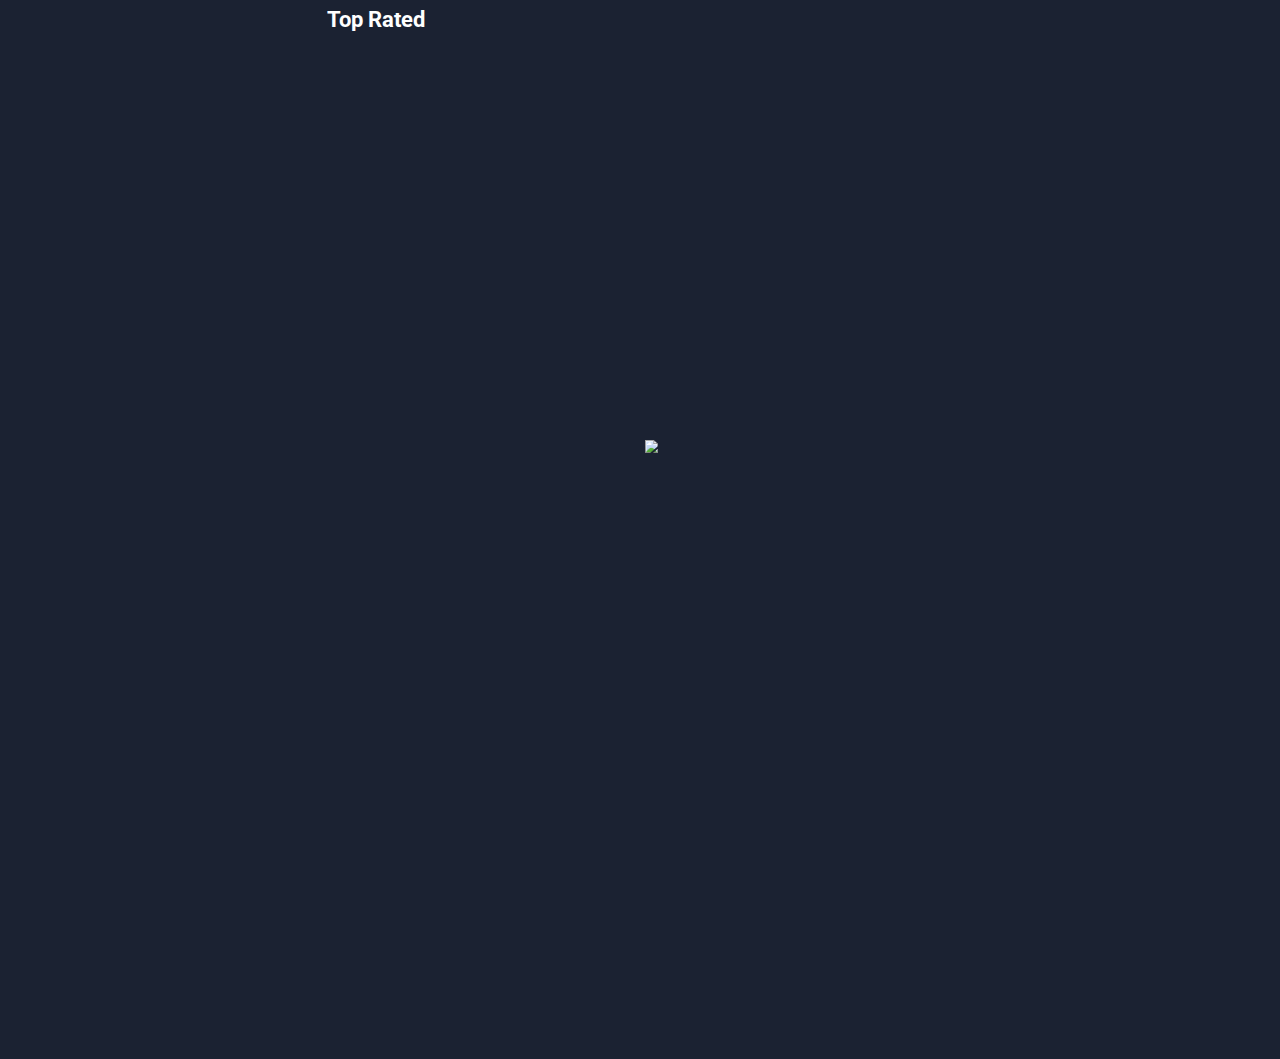
==== commit d91a1d37: "," ====
--- a/index.html
+++ b/index.html
@@ -53,6 +53,22 @@
  
     </div>
 
+    <div class="loader">
+        <div class="lds-default">
+            <div></div>
+            <div></div>
+            <div></div>
+            <div></div>
+            <div></div>
+            <div></div>
+            <div></div>
+            <div></div>
+            <div></div>
+            <div></div>
+            <div></div>
+            <div></div>
+        </div>
+    </div>
    
 
     <div class="sidebar">
@@ -89,8 +105,11 @@
             <button class="bannerbtn">About This Movie</button>
 
             <div class="user_rating">
-                <h2 class="rate"></h2>
+                <h2 class="rate">
+                 
+                </h2>
                 <i class="rating_star fa fa-star" aria-hidden="true"></i>
+
             </div>
        
         </div>
@@ -116,7 +135,7 @@
 
 
 
-<div class="status">               <h3>Status: Released </h3>
+<div class="status">               
 
 
 </div>
@@ -157,22 +176,7 @@
 
 
 
-            <div class="loader">
-                <div class="lds-default">
-                    <div></div>
-                    <div></div>
-                    <div></div>
-                    <div></div>
-                    <div></div>
-                    <div></div>
-                    <div></div>
-                    <div></div>
-                    <div></div>
-                    <div></div>
-                    <div></div>
-                    <div></div>
-                </div>
-            </div>
+           
         </section>
 
         <section class="section" id="trending">
--- a/style.css
+++ b/style.css
@@ -718,7 +718,7 @@
 
 
   position: absolute;
-  z-index: 2000;
+  z-index: 100000;
   margin: 0 auto;
   transform: translateX(2000px);
   background-color: #1b2232;
@@ -737,14 +737,16 @@
   width: 100%;
 }
 
+
+
 .summary iframe {
   width: 50em;
 
   outline: none;
   border: none;
-  margin-right: 33%;
+  margin-right: 45%;
   padding-top: 50px;
-  margin-left: 9%;
+  margin-left: 8%;
 }
 
 @media only screen and (max-width: 992px) {
@@ -769,7 +771,7 @@
 
 .backdrop p {
   text-align: left;
-  font-size: 1.4em;
+  font-size: 1.6em;
   width: 50em;
   line-height: 2;
   padding-left: 8%;
@@ -784,8 +786,7 @@
 }
 
 .user_rating i{
-  line-height: 40px;
-  padding-left: .5rem;
+  padding-left: .rem;
 }
 
 .backdrop h1 {
@@ -817,6 +818,13 @@
   color: #f9ca24;
 }
 
+section {
+  height: 70vh !important;
+}
+
+.blog {
+  font-size: 1.5rem;
+}
 .backy {
   position: absolute;
   z-index: 60000000;
@@ -840,7 +848,7 @@
   width: 230px;
   height: 100px;
 
-  z-index: 10;
+  z-index: 1;
   
 }
 
@@ -871,15 +879,20 @@
 
 .status {
   
-  margin-bottom: 20px;
+  margin-bottom: 0px;
   position: absolute;
   margin-bottom: 2em;
-  top: 31.4%;
+  top: 20.4%;
   left: 2.4%;
   display: flex;
   font-weight: 200;
   z-index: 10000000000;
   font-size: 1em;
+}
+
+
+.sidebar{
+  z-index: 1000000000000000000000000000000000 !important;
 }
 
 .status {
@@ -904,7 +917,7 @@
 }
 
 .blog {
-  padding-top: 20px;
+  padding-top: 10px;
   border-left: 5px solid #00a8ff;
   padding: 20px;
   margin: 20px;
@@ -1046,7 +1059,8 @@
     width: 25em;
     left: 6%;
   }
-  
+
+
 }
 
 @media only screen and (max-width: 768px) {
@@ -1127,9 +1141,7 @@
     width: 84%;
     left: 195px;
     top: 100px;
-  }
-  .summary p {
-    width: 100%;
+    
   }
 
   .summary iframe {
@@ -1207,12 +1219,13 @@
 
 
     .backdrop h1{
-      font-size: 2rem;
+      font-size: 2.5rem;
       position: absolute;
 bottom: 2rem;
+width: 500px;
     }
  .vote h1{
-      bottom: 10rem;
+      bottom: 5rem;
 
       left: 0.3rem;
     }
@@ -1310,7 +1323,9 @@
     }
 
     .vote{
-      top: 1%;
+      top: 3.5rem;
+      left: 0rem;
+      font-size: 1rem;
     }
     
     .summary iframe{
@@ -1350,7 +1365,9 @@
 margin-left: 0px;
 }
 
-
+.vote h1{
+  top: 3rem;
+}
 .banner h1{
   top: 20%;
 right: 0rem;
@@ -1368,6 +1385,13 @@
      
     }
   
+    .back i{
+      font-size: .5rem;
+    }
+
+    .review{
+      top: 80rem;
+    }
 }
 
 
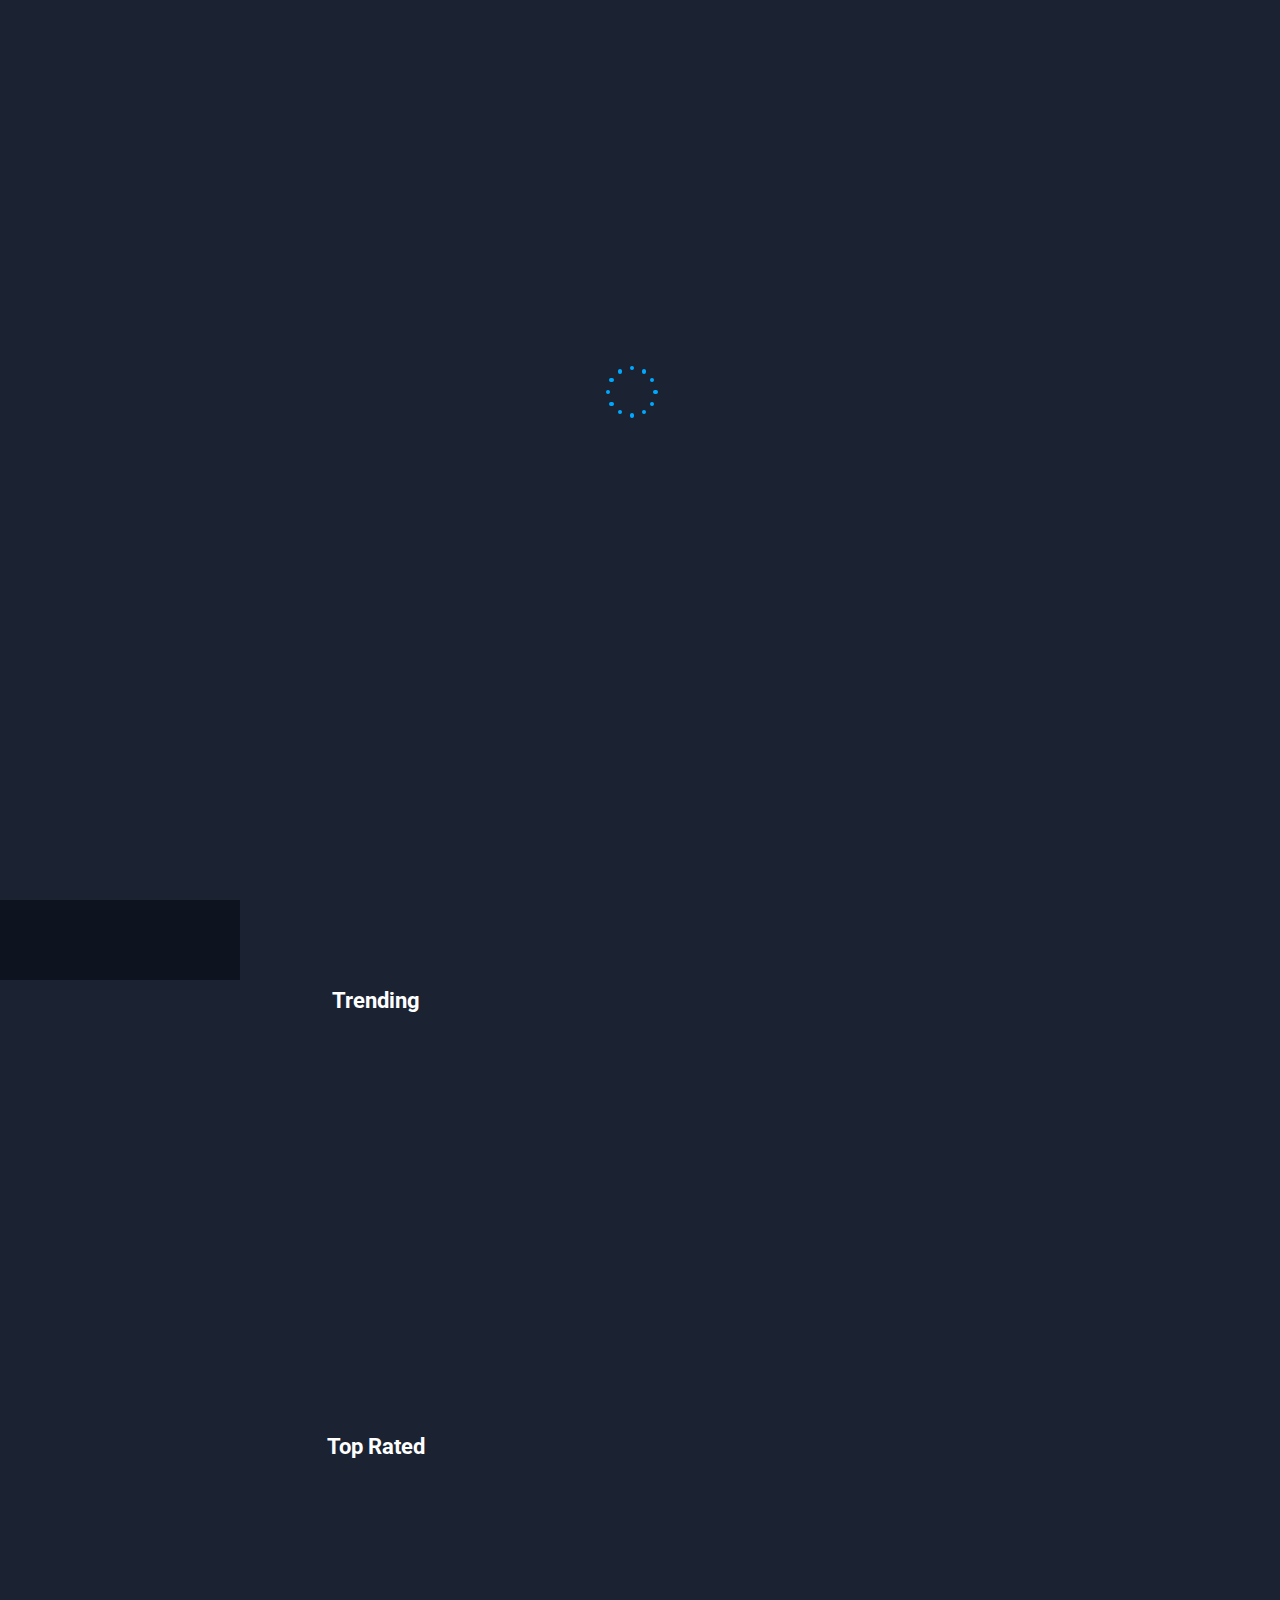
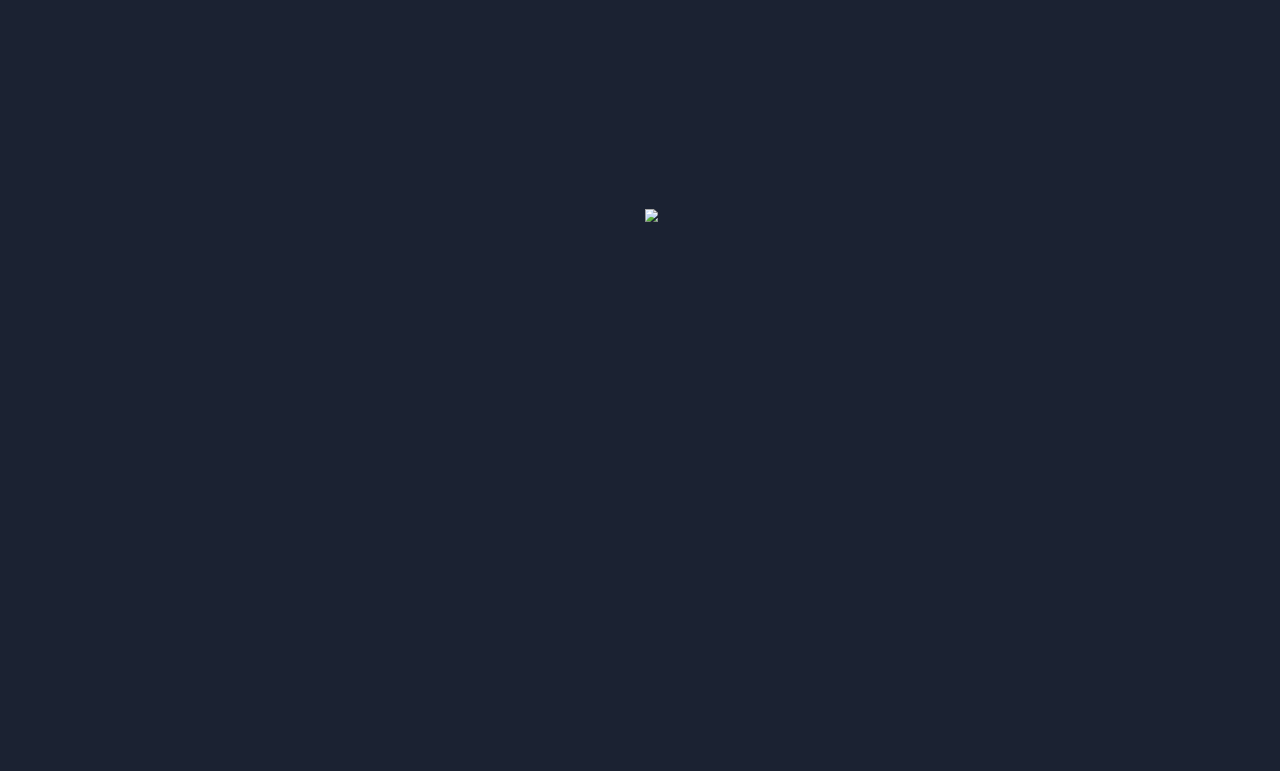
==== commit 6d8156ca: "Update index.html" ====
--- a/index.html
+++ b/index.html
@@ -101,11 +101,11 @@
                 alt="Roald Dahl's The Witches">
 
 
-            <h1 class="title"></h1>
+            <h1 class="title text-shadow"></h1>
             <button class="bannerbtn">About This Movie</button>
 
-            <div class="user_rating">
-                <h2 class="rate">
+            <div class="user_rating text-shadow"">
+                <h2 class="rate text-shadow"">
                  
                 </h2>
                 <i class="rating_star fa fa-star" aria-hidden="true"></i>
--- a/style.css
+++ b/style.css
@@ -729,6 +729,10 @@
 
 }
 
+
+#movie-poster{
+  width: 84% !important;
+}
 .hidden {
   display: none;
 }
@@ -818,8 +822,10 @@
   color: #f9ca24;
 }
 
+
+
 section {
-  height: 70vh !important;
+  height: 62vh !important;
 }
 
 .blog {
@@ -891,8 +897,16 @@
 }
 
 
+
+.loader{
+  z-index: 10000000000000000000000000000000000000000000000000000;
+}
+
+.top{
+  z-index: 10000000000000000000000000000000000000000000000000000000;
+}
 .sidebar{
-  z-index: 1000000000000000000000000000000000 !important;
+  z-index: 1000000 !important;
 }
 
 .status {
@@ -1118,6 +1132,8 @@
   .section {
     width: 100%;
   }
+
+  #
 
   #movie-poster {
     margin-left: 194px;
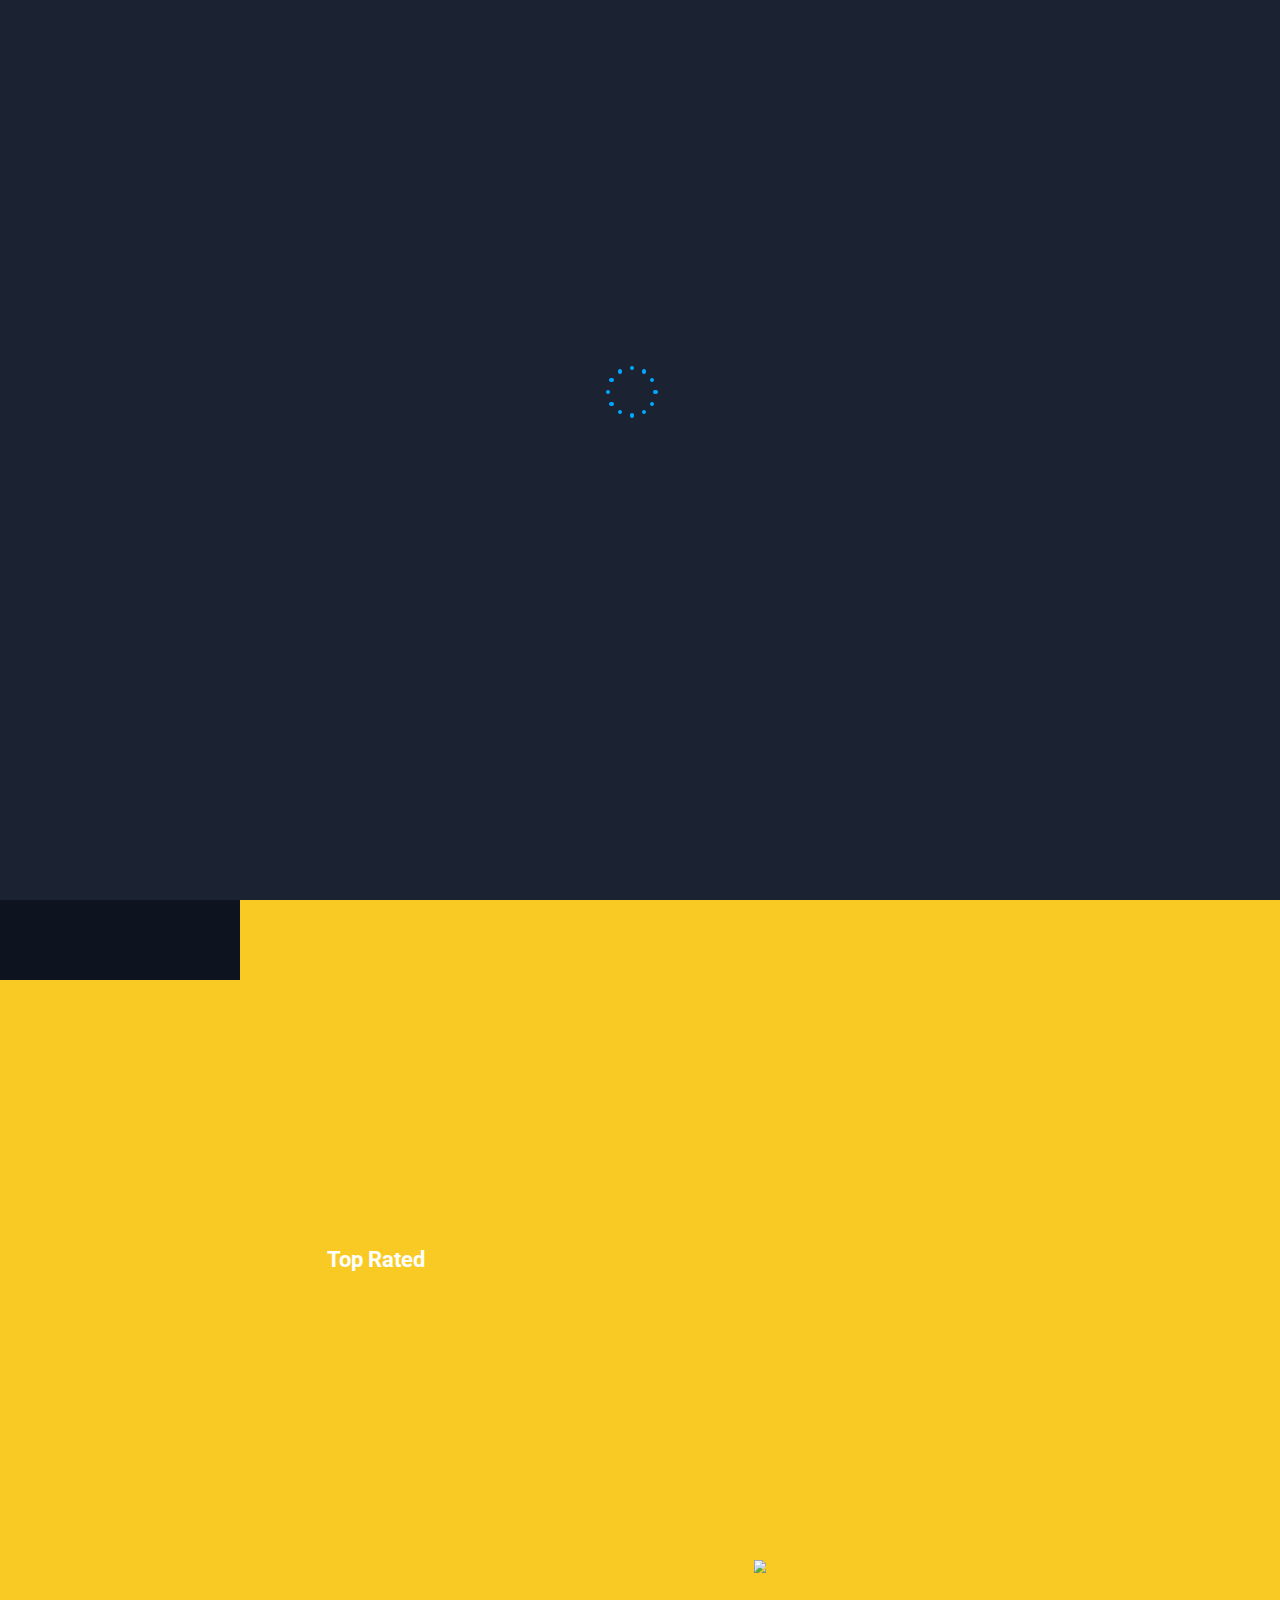
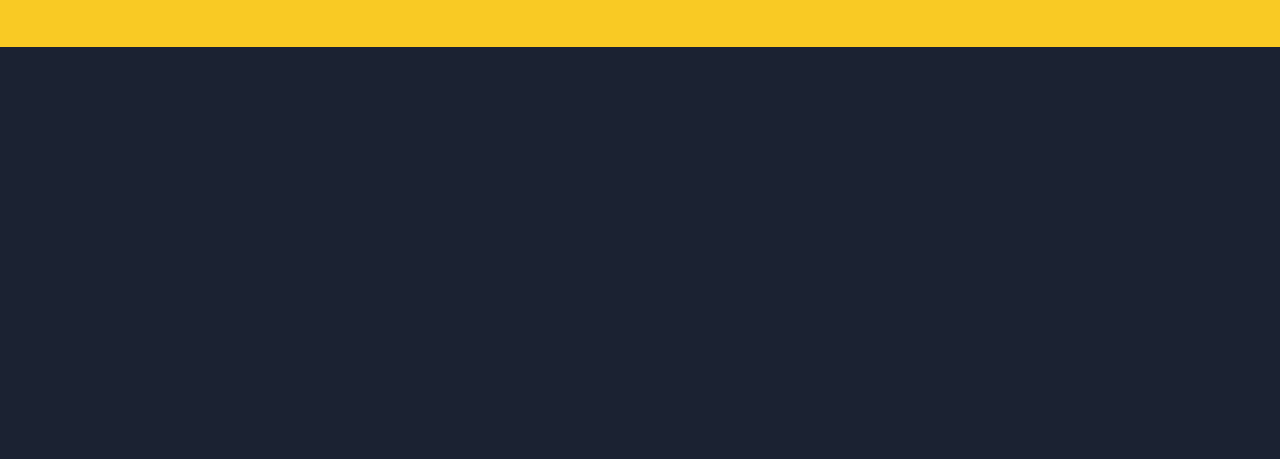
==== commit e56d3b2f: "k" ====
--- a/index.html
+++ b/index.html
@@ -104,11 +104,11 @@
             <h1 class="title text-shadow"></h1>
             <button class="bannerbtn">About This Movie</button>
 
-            <div class="user_rating text-shadow"">
-                <h2 class="rate text-shadow"">
+            <div class="user_rating text-shadow">
+                <h2 class="rate text-shadow">
                  
                 </h2>
-                <i class="rating_star fa fa-star" aria-hidden="true"></i>
+                <i class="rating_star fa fa-star text-shadow" aria-hidden="true"></i>
 
             </div>
        
--- a/style.css
+++ b/style.css
@@ -35,6 +35,8 @@
 .main {
   background-color: #1b2232;
   grid-area: main;
+  width: 100%;
+  background-color: #f9ca24;
 }
 .top img {
   width: 100%;
@@ -128,37 +130,42 @@
   color: #afb1c2;
 }
 
-#movie-poster {
-  height: 100%;
-  width: 100%;
-
-}
 
 .logo:hover{
   cursor: pointer;
 }
+
+
+
+
 .user_rating i{
   color: #f9ca24;
-  line-height: 25px;
+ margin-left: .5em;
   font-size: 2.5em;
   position: absolute;
-  top: 44.5rem;
+  top: 44.6rem;
   left: 30rem;
 }
 
+.user_rating{
+  position: absolute;
+  display:flex;
+}
 
 .banner h2{
   color: rgb(255, 255, 255);
   position: absolute;
   font-size: 3rem;
-  top: 43.5rem;
+  top: 43.6rem;
   left: 8.4em;
 }
+
+
 section {
-  height: 50%;
+
   width: 100%;
   text-align: center;
-  padding: 5em;
+  padding: 3em;
   border: #2d3342 solid 3px;
 }
 
@@ -434,13 +441,13 @@
 
 #movie-poster {
   width: 100%;
-  margin-left: 300px;
-  position: relative;
+ 
+ 
 }
 
 .bannerbtn {
   position: absolute;
-  top: 750px;
+  top: 775px;
   left: 400px;
   color: white;
 
@@ -466,6 +473,9 @@
   z-index: 20000;
 }
 
+
+
+
 .bannerbtn:hover {
   opacity: 0.7;
 }
@@ -667,9 +677,7 @@
   padding: 20px;
 }
 
-section {
-  height: 50vh;
-}
+
 
 .next {
   top: 130px;
@@ -701,9 +709,7 @@
   height: 50vh;
 }
 
-section {
-  border: none;
-}
+
 
 section h1 {
   font-size: 1.7em;
@@ -730,9 +736,12 @@
 }
 
 
-#movie-poster{
-  width: 84% !important;
-}
+.banner{
+  display:flex;
+flex-direction: column;
+}
+
+
 .hidden {
   display: none;
 }
@@ -789,9 +798,6 @@
   padding-bottom: 30px;
 }
 
-.user_rating i{
-  padding-left: .rem;
-}
 
 .backdrop h1 {
   display: flex;
@@ -825,7 +831,8 @@
 
 
 section {
-  height: 62vh !important;
+  height: 30em !important;
+  border:none;
 }
 
 .blog {
@@ -846,17 +853,20 @@
 footer {
   display: flex;
   justify-content: center;
+  align-items: center;
   align-items: flex-end;
   padding: 10px;
+  margin-left: 17em;
 }
 
 footer img {
   width: 230px;
   height: 100px;
 
-  z-index: 1;
-  
-}
+
+  
+}
+
 
 .search_draw{
   displaY:none;
@@ -998,7 +1008,7 @@
 
 .title {
   margin-left: 4em;
-  margin-top: 6em;
+  margin-top:5em;
   font-size: 3.2em;
 }
 
@@ -1047,7 +1057,8 @@
     margin-left: 0%;
   }
   .summary {
-    height: 100%;
+    height: 100% !important;
+    z-index: 1000000000000000000000000000000000 !important;
     
 
   }
@@ -1135,11 +1146,7 @@
 
   #
 
-  #movie-poster {
-    margin-left: 194px;
-    height:   100%;
-    width: 45%;
-  }
+
 
   .banner button {
     display: none;
@@ -1202,6 +1209,7 @@
 
   .banner{
     height: 60vh;
+    width: 100 !important%;
   }
   
   
@@ -1214,8 +1222,8 @@
   }
 
   #movie-poster{
-    width: 63%;
-    height: 100%;
+    width: 100% !important;
+    height: 80% !important;
   }
   
   .banner h1{
@@ -1376,9 +1384,9 @@
         }
         
 #movie-poster{
-  width: 100%;
-  height: 100%;
-margin-left: 0px;
+  width: 100% !important;
+  height: 80% !important;
+
 }
 
 .vote h1{
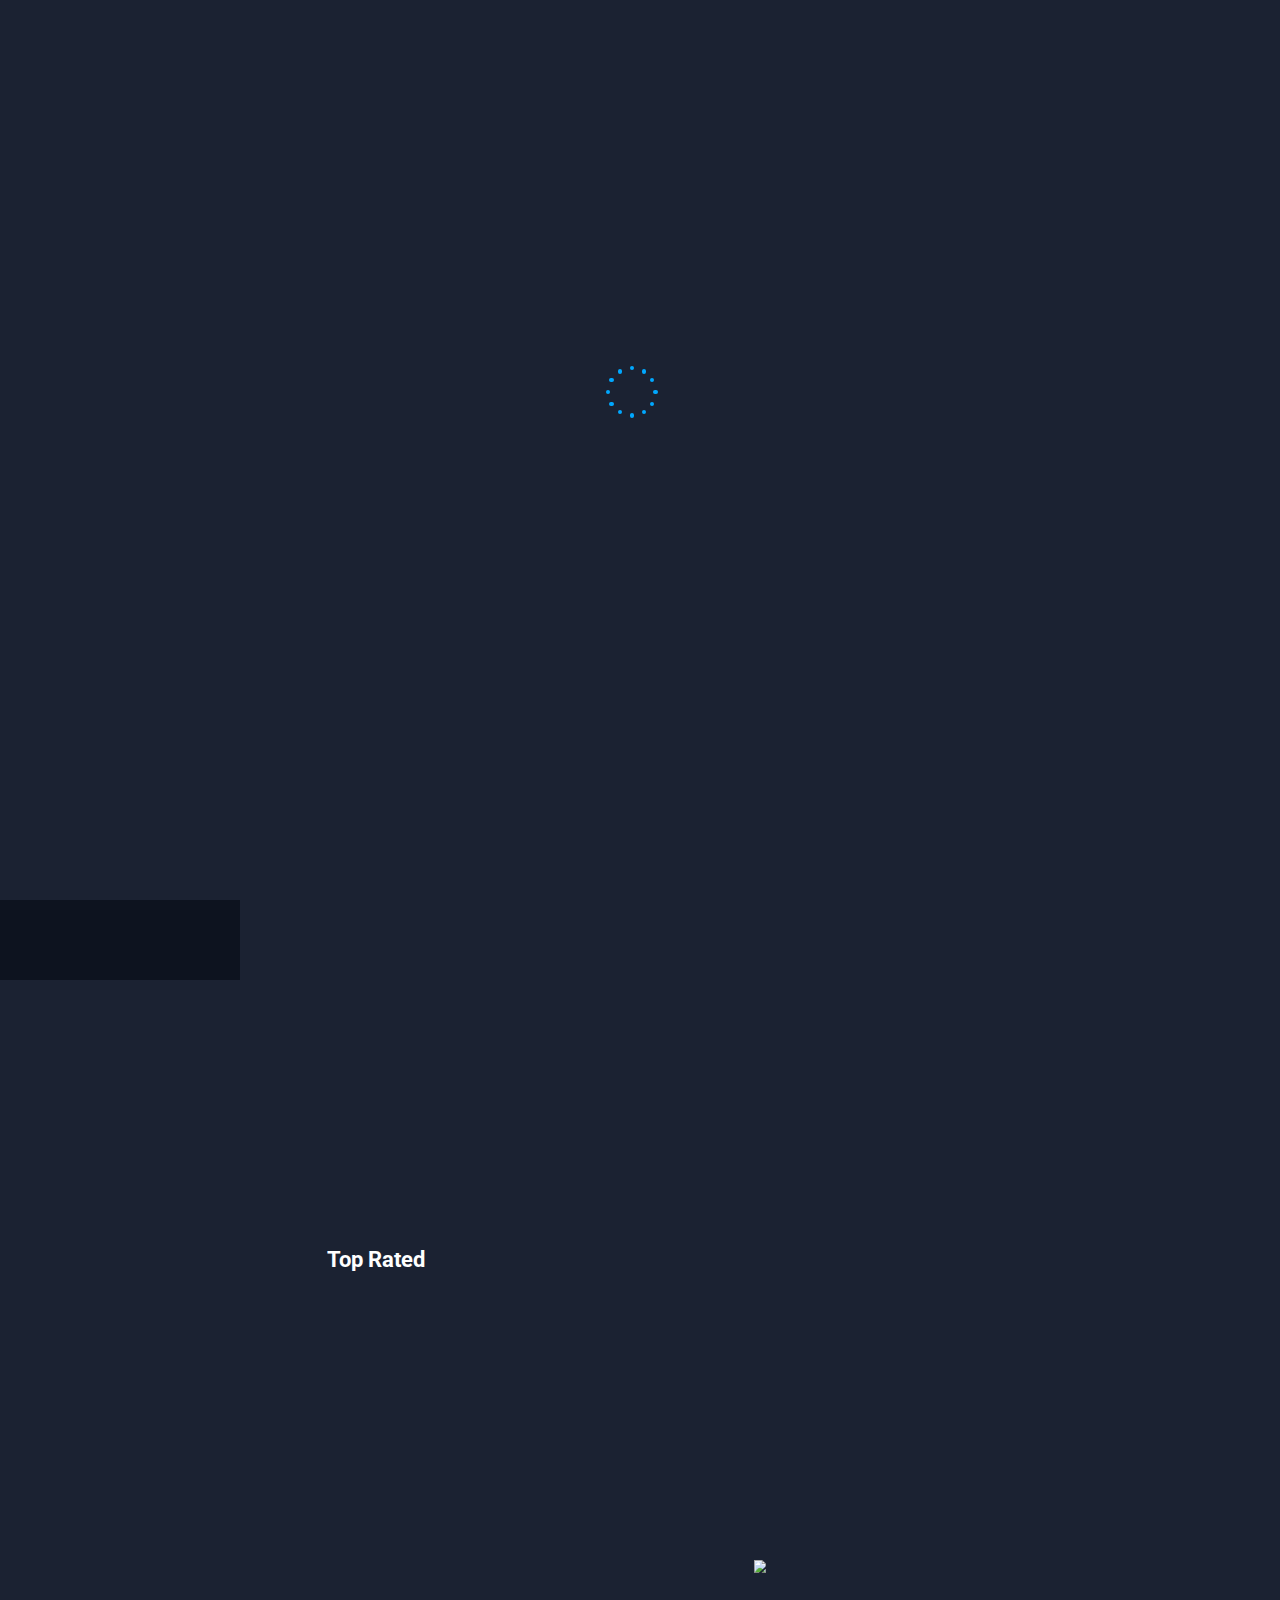
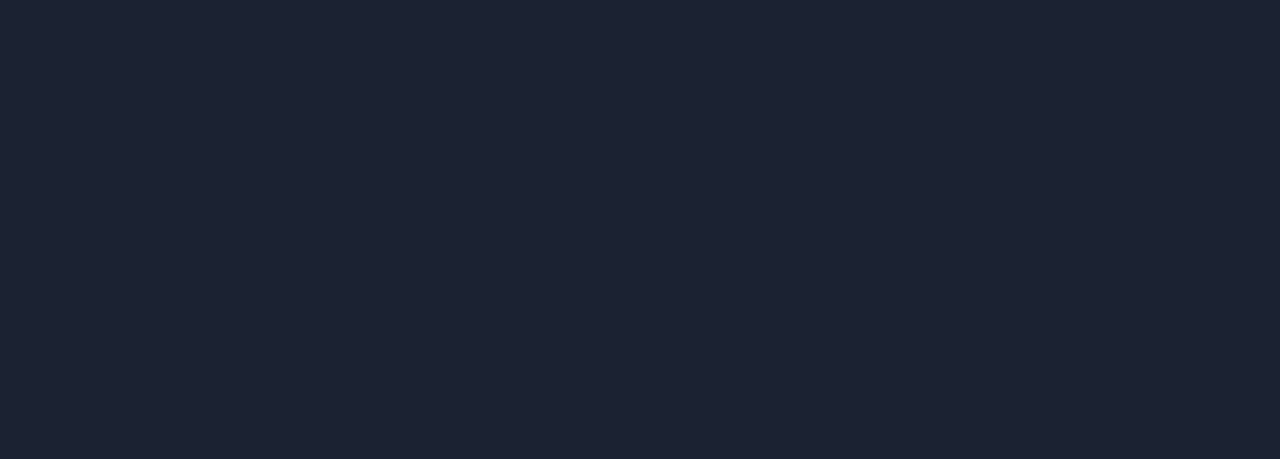
==== commit 4d153cc3: "m" ====
--- a/index.html
+++ b/index.html
@@ -108,7 +108,6 @@
                 <h2 class="rate text-shadow">
                  
                 </h2>
-                <i class="rating_star fa fa-star text-shadow" aria-hidden="true"></i>
 
             </div>
        
--- a/style.css
+++ b/style.css
@@ -32,11 +32,12 @@
   grid-area: sidebar;
 }
 
+
 .main {
   background-color: #1b2232;
   grid-area: main;
   width: 100%;
-  background-color: #f9ca24;
+
 }
 .top img {
   width: 100%;
@@ -140,7 +141,7 @@
 
 .user_rating i{
   color: #f9ca24;
- margin-left: .5em;
+ margin-left: .3em;
   font-size: 2.5em;
   position: absolute;
   top: 44.6rem;
@@ -222,6 +223,16 @@
   transition: all 0.5s ease;
   opacity: 0.8;
 }
+
+.user_rating h2:after{
+  font-family: "Font Awesome 5 Free";
+   content: "\f005";
+color:#f9ca24;
+   padding-left: 10px;
+   
+  
+}
+
 img {
   padding: 0;
 }
@@ -874,11 +885,11 @@
 
 .toggle{
   font-size: 3.5em;
-  line-height: 80px;
+ 
   padding-right: .6em;
   color: #ece6e7;
   display:none;
-  margin-top: 1.4rem;
+  margin-top: 12px;
   
 }
 .toggle:hover{
@@ -1008,7 +1019,7 @@
 
 .title {
   margin-left: 4em;
-  margin-top:5em;
+  margin-top:5.6em;
   font-size: 3.2em;
 }
 
@@ -1242,10 +1253,10 @@
   and (orientation: portrait) {
 
 
+    
     .backdrop h1{
       font-size: 2.5rem;
-      position: absolute;
-bottom: 2rem;
+      
 width: 500px;
     }
  .vote h1{
@@ -1256,6 +1267,9 @@
 .search-vote{
   width: 5rem;
   left: 2.3em;
+}
+.bannerbtn{
+  display:none;
 }
     
     #search-area{
@@ -1268,19 +1282,24 @@
 
   position: absolute;
   bottom: 55rem;
-  right: 56rem;
+  right: 36rem;
+  
 }
 
 .user_rating h2{
-  font-size: 3rem;
-
-}
-
-
-.user_rating i{
-  line-height: 40px;
-  padding-left: .6rem;
-}
+  font-size: 2em;
+}
+
+
+.user_rating h2:after{
+  font-family: "Font Awesome 5 Free";
+   content: "\f005";
+color:#f9ca24;
+   padding-left: 10px;
+   
+  
+}
+
 
     .grid p{
       width: 10rem;
@@ -1335,8 +1354,10 @@
 }
     .toggle{
       displaY:block !important;
+     
     }
   
+    
   
     .summary h1{
 
@@ -1359,7 +1380,7 @@
     }
 .backdrop img{
   width: 100%;
-  height: 30%;
+ 
 }
     .summary{
       width: 100%;
@@ -1367,7 +1388,7 @@
 
     }
     .cara1,.cara2,.cara3,.cara4{
-margin-left:80px;    
+margin: 0 auto;  
 width: 200px;
 
       width: 20em;
@@ -1383,21 +1404,15 @@
           height: 60vh;
         }
         
-#movie-poster{
-  width: 100% !important;
-  height: 80% !important;
-
-}
 
 .vote h1{
   top: 3rem;
 }
 .banner h1{
-  top: 20%;
-right: 0rem;
-left: 1rem;
-margin-left: 2em;
-font-size: 3em;
+ top: 1em;
+
+
+font-size: 2.3em;
 }
     .before{
       right: 290px;
